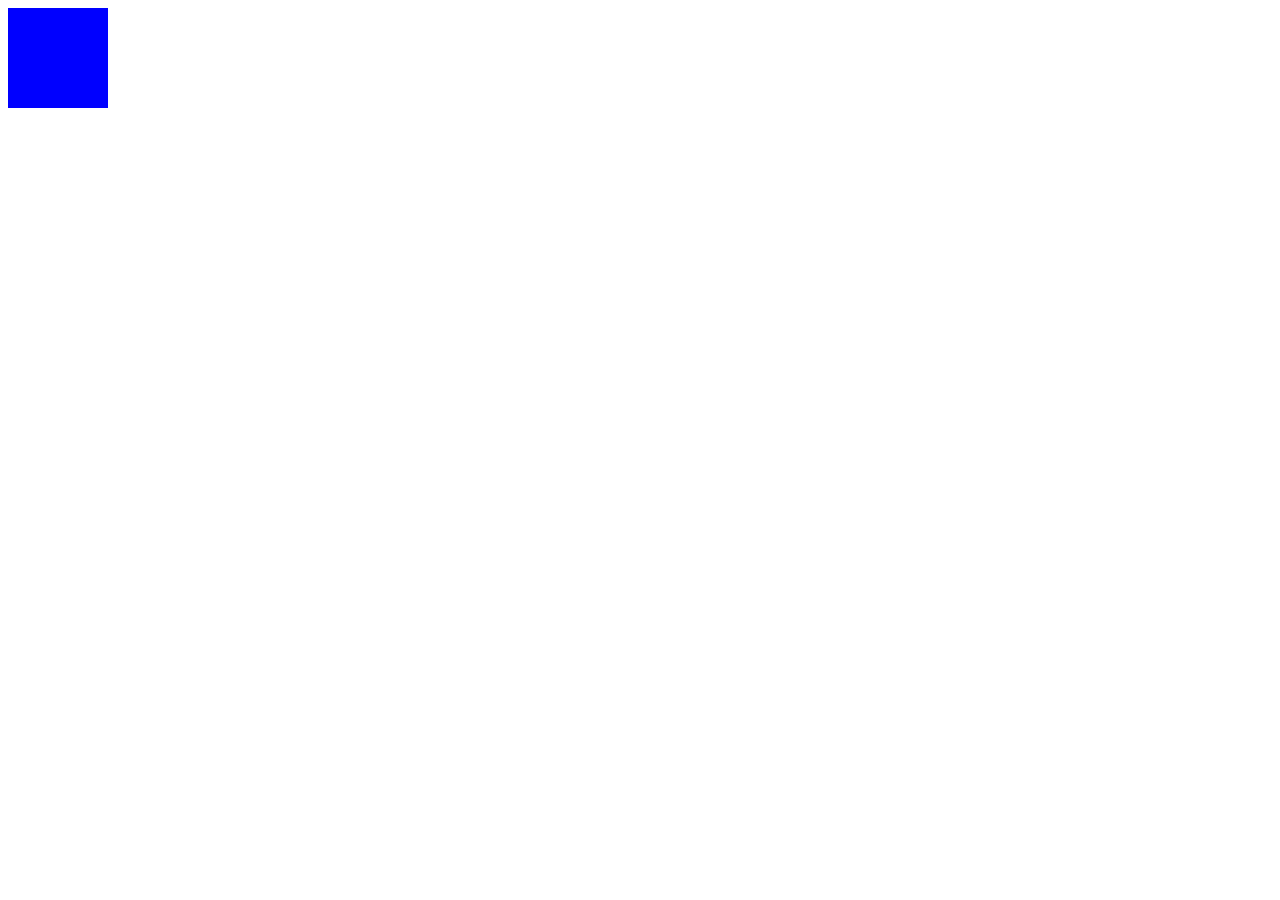
==== index.html @ d437456f "quadrado azul" ====
<!DOCTYPE html>
<html lang="en">
<head>
    <meta charset="UTF-8">
    <meta name="viewport" content="width=device-width, initial-scale=1.0">
    <title>Document</title>
</head>
<body>
    <style>
        #red{
            width: 100px;
            height: 100px;
            position: absolute;
            /*
            top: 0px;
            left: 0px;
            */
            background-color: red;
            animation-name: andar;
            animation-duration: 4s;
        }

        @keyframes andar{
            from{top: 0px; left: 0px;}
            to{top: -200px; left: -200px;}
        }

        #blue{
            width: 100px;
            height: 100px;
            position: absolute;
            /*
            top: 0px;
            left: 0px;
            */
            background-color: blue;
            animation-name: descer;
            animation-duration: 4s;
        }

        @keyframes descer{
            from{top: 0px; left: 0px;}
            to{top: 200px; left: 200px;}
        }
    </style>

    <div id="red"></div>

    <div id="blue"></div>
</body>
</html>
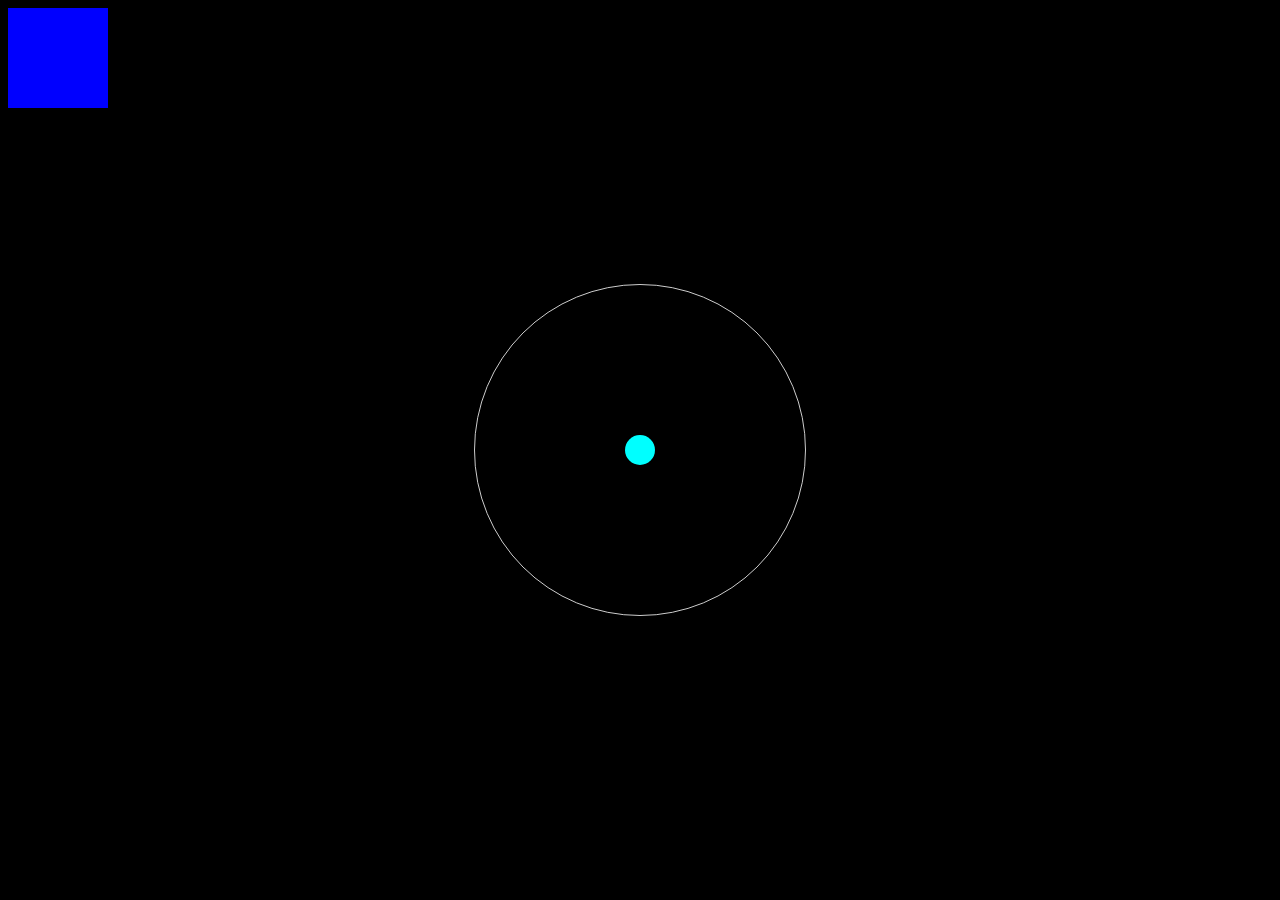
==== commit d3293890: "Copiado da internet por falta de qi" ====
--- a/index.html
+++ b/index.html
@@ -18,11 +18,12 @@
             background-color: red;
             animation-name: andar;
             animation-duration: 4s;
+            animation-iteration-count: infinite;
         }
 
         @keyframes andar{
-            from{top: 0px; left: 0px;}
-            to{top: -200px; left: -200px;}
+            from{top: 200px; left: 200px;}
+            to{top: 800px; left: 800px;}
         }
 
         #blue{
@@ -36,16 +37,60 @@
             background-color: blue;
             animation-name: descer;
             animation-duration: 4s;
+            animation-iteration-count: infinite;
         }
 
         @keyframes descer{
             from{top: 0px; left: 0px;}
             to{top: 200px; left: 200px;}
         }
+        body{
+            background:black;
+            color: #fff;
+        }
+
+        .main{
+            width:330px;
+            height:330px;
+            border:1px solid #CCC;
+            position:absolute;
+            top:0; bottom:0; left:0;right:0;
+            margin:auto;
+            border-radius:50%; 
+        }
+
+        .circle{
+            width:30px;
+            height:30px;
+            background:cyan;
+            border-radius:50%;
+            position:absolute;
+            top:0; bottom:0; left:0;right:0;
+            overflow:hidden;
+            margin:auto;
+            animation: circle 6s linear infinite;
+        }
+
+        @keyframes circle{
+        0%{
+            transform:rotate(0deg)
+                    translate(-165px)
+                    rotate(0deg);
+        
+        }
+        100%{
+            transform:rotate(360deg)
+                    translate(-165px)
+                    rotate(-360deg);
+        }
+        }
     </style>
 
     <div id="red"></div>
 
     <div id="blue"></div>
+    <div class="main">
+        <div class="circle"></div>
+    </div>
 </body>
 </html>
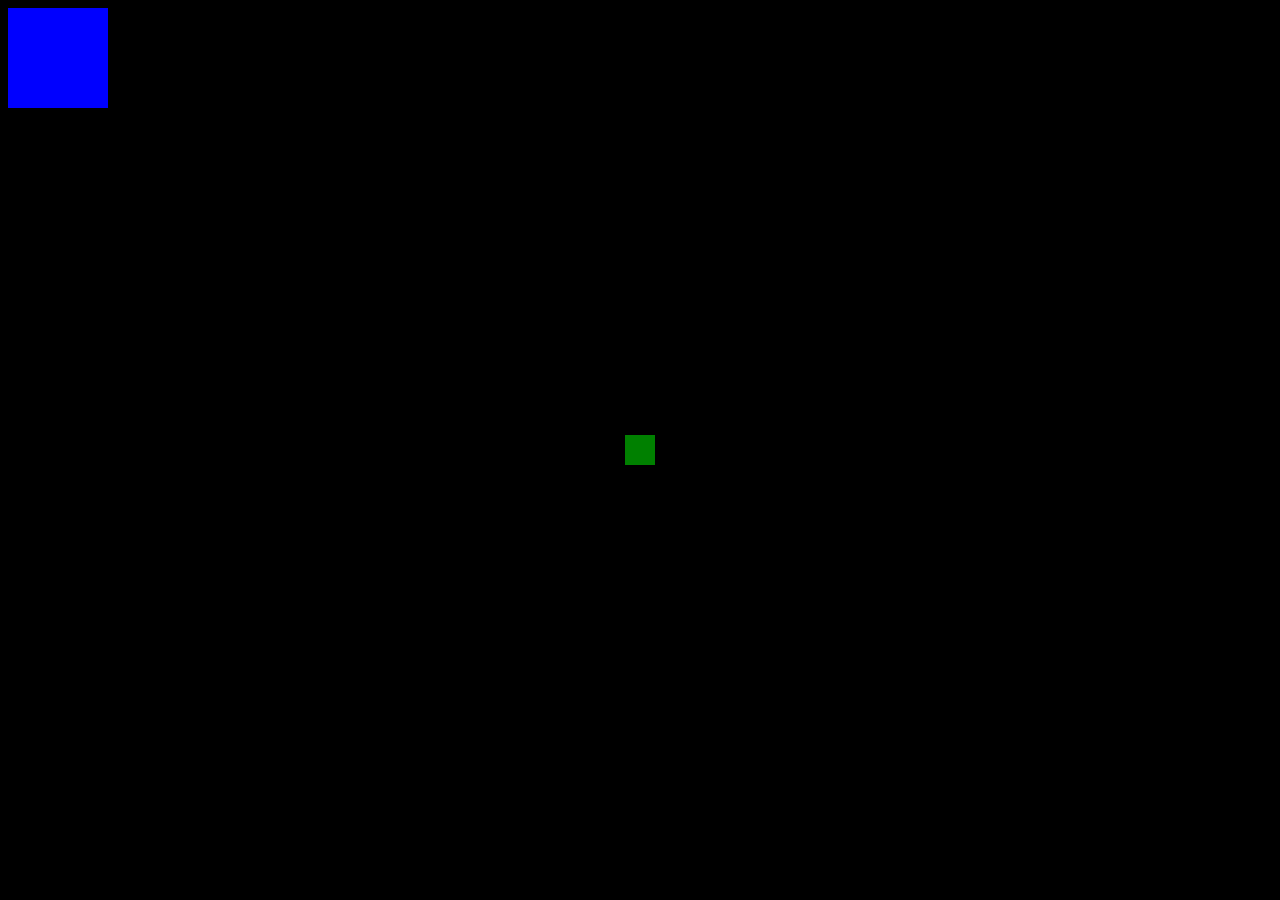
==== commit 9dc2e30b: "Quadradao" ====
--- a/index.html
+++ b/index.html
@@ -52,18 +52,17 @@
         .main{
             width:330px;
             height:330px;
-            border:1px solid #CCC;
+            /* border:1px solid #CCC; */
             position:absolute;
             top:0; bottom:0; left:0;right:0;
             margin:auto;
-            border-radius:50%; 
+            /* border-radius:50%; */ 
         }
 
         .circle{
             width:30px;
             height:30px;
-            background:cyan;
-            border-radius:50%;
+            background:green;
             position:absolute;
             top:0; bottom:0; left:0;right:0;
             overflow:hidden;
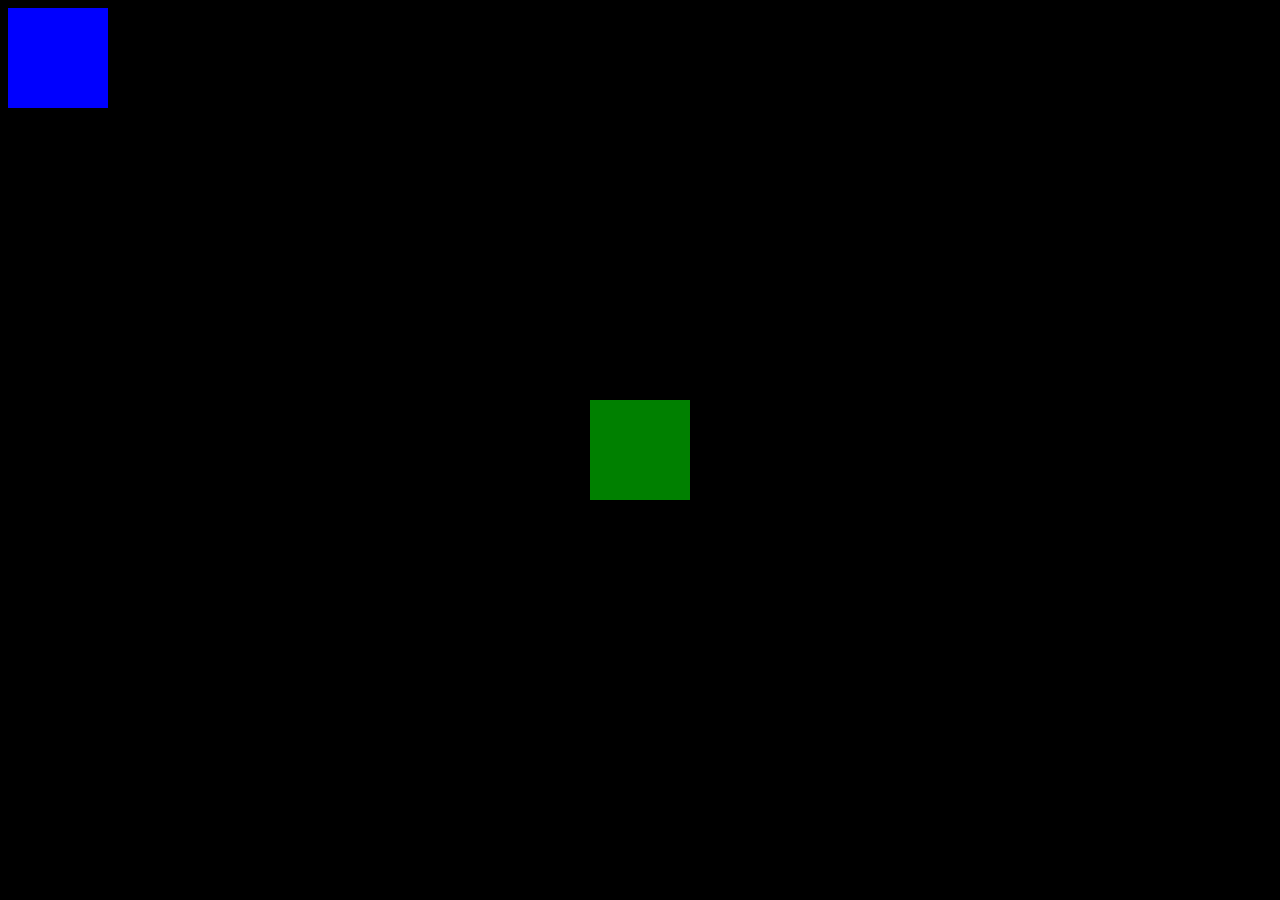
==== commit d550f28f: "Quadrado maior" ====
--- a/index.html
+++ b/index.html
@@ -60,8 +60,8 @@
         }
 
         .circle{
-            width:30px;
-            height:30px;
+            width:100px;
+            height:100px;
             background:green;
             position:absolute;
             top:0; bottom:0; left:0;right:0;
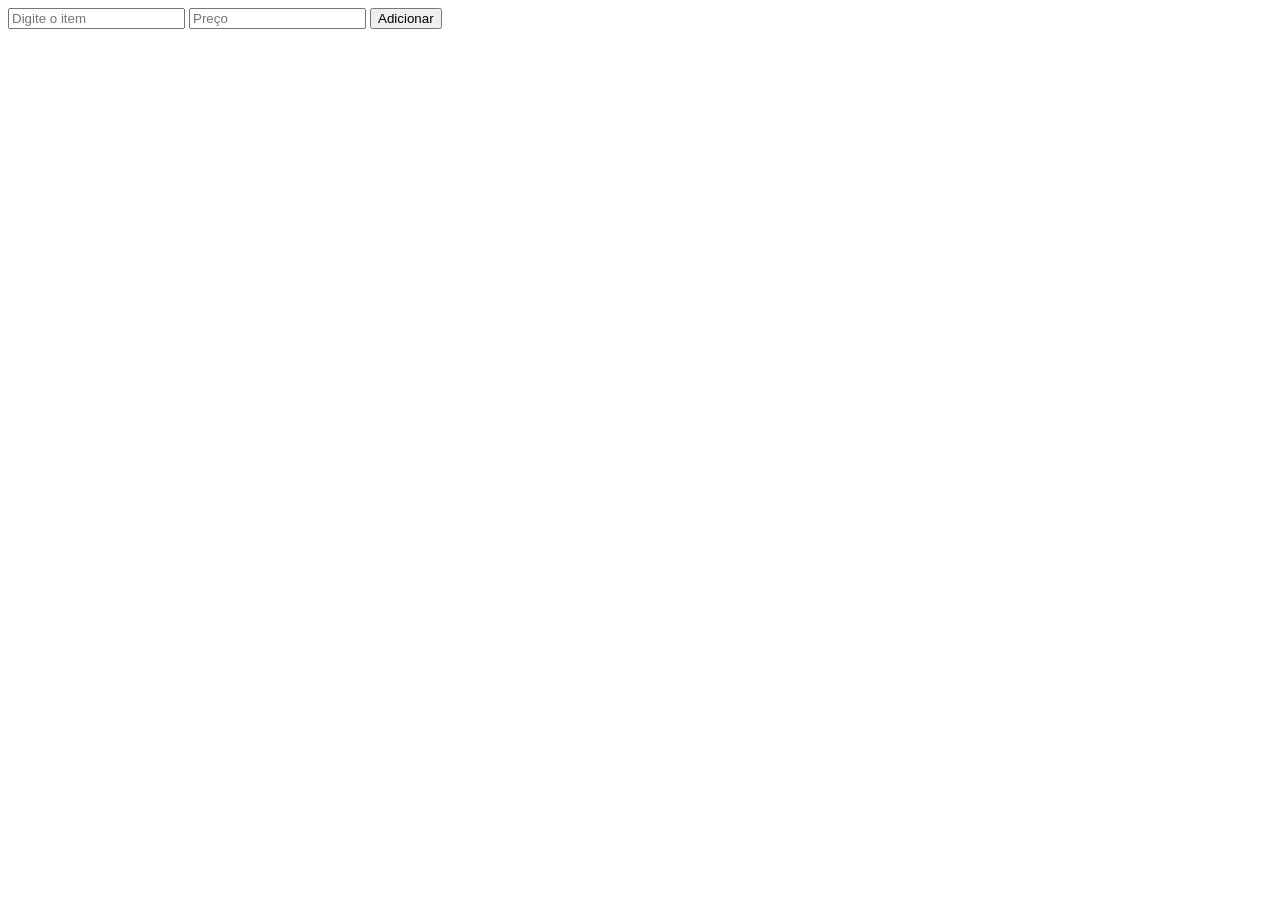
==== commit 68c218d6: "Testando preferencia html ou markdown" ====
--- a/index.html
+++ b/index.html
@@ -1,95 +1,15 @@
-<!DOCTYPE html>
-<html lang="en">
-<head>
-    <meta charset="UTF-8">
-    <meta name="viewport" content="width=device-width, initial-scale=1.0">
-    <title>Document</title>
-</head>
-<body>
-    <style>
-        #red{
-            width: 100px;
-            height: 100px;
-            position: absolute;
-            /*
-            top: 0px;
-            left: 0px;
-            */
-            background-color: red;
-            animation-name: andar;
-            animation-duration: 4s;
-            animation-iteration-count: infinite;
-        }
-
-        @keyframes andar{
-            from{top: 200px; left: 200px;}
-            to{top: 800px; left: 800px;}
-        }
-
-        #blue{
-            width: 100px;
-            height: 100px;
-            position: absolute;
-            /*
-            top: 0px;
-            left: 0px;
-            */
-            background-color: blue;
-            animation-name: descer;
-            animation-duration: 4s;
-            animation-iteration-count: infinite;
-        }
-
-        @keyframes descer{
-            from{top: 0px; left: 0px;}
-            to{top: 200px; left: 200px;}
-        }
-        body{
-            background:black;
-            color: #fff;
-        }
-
-        .main{
-            width:330px;
-            height:330px;
-            /* border:1px solid #CCC; */
-            position:absolute;
-            top:0; bottom:0; left:0;right:0;
-            margin:auto;
-            /* border-radius:50%; */ 
-        }
-
-        .circle{
-            width:100px;
-            height:100px;
-            background:green;
-            position:absolute;
-            top:0; bottom:0; left:0;right:0;
-            overflow:hidden;
-            margin:auto;
-            animation: circle 6s linear infinite;
-        }
-
-        @keyframes circle{
-        0%{
-            transform:rotate(0deg)
-                    translate(-165px)
-                    rotate(0deg);
-        
-        }
-        100%{
-            transform:rotate(360deg)
-                    translate(-165px)
-                    rotate(-360deg);
-        }
-        }
-    </style>
-
-    <div id="red"></div>
-
-    <div id="blue"></div>
-    <div class="main">
-        <div class="circle"></div>
-    </div>
-</body>
+<!DOCTYPE html>
+<html lang="en">
+<head>
+    <meta charset="UTF-8">
+    <meta name="viewport" content="width=device-width, initial-scale=1.0">
+    <link rel="stylesheet" href="style.css">
+    <title>Document</title>
+</head>
+<body>
+    <input type="text" id="nome" placeholder="Digite o item">
+    <input type="text" id="preco" placeholder="Preço">
+    <button id="adicionar">Adicionar</button>
+    <script src="index.js" type="module"></script>
+</body>
 </html>
--- a/style.css
+++ b/style.css
@@ -0,0 +1,7 @@
+table, th, tr{
+    border: 1px solid black;
+}
+
+#botaoRemover{
+    margin: 2px;
+}
